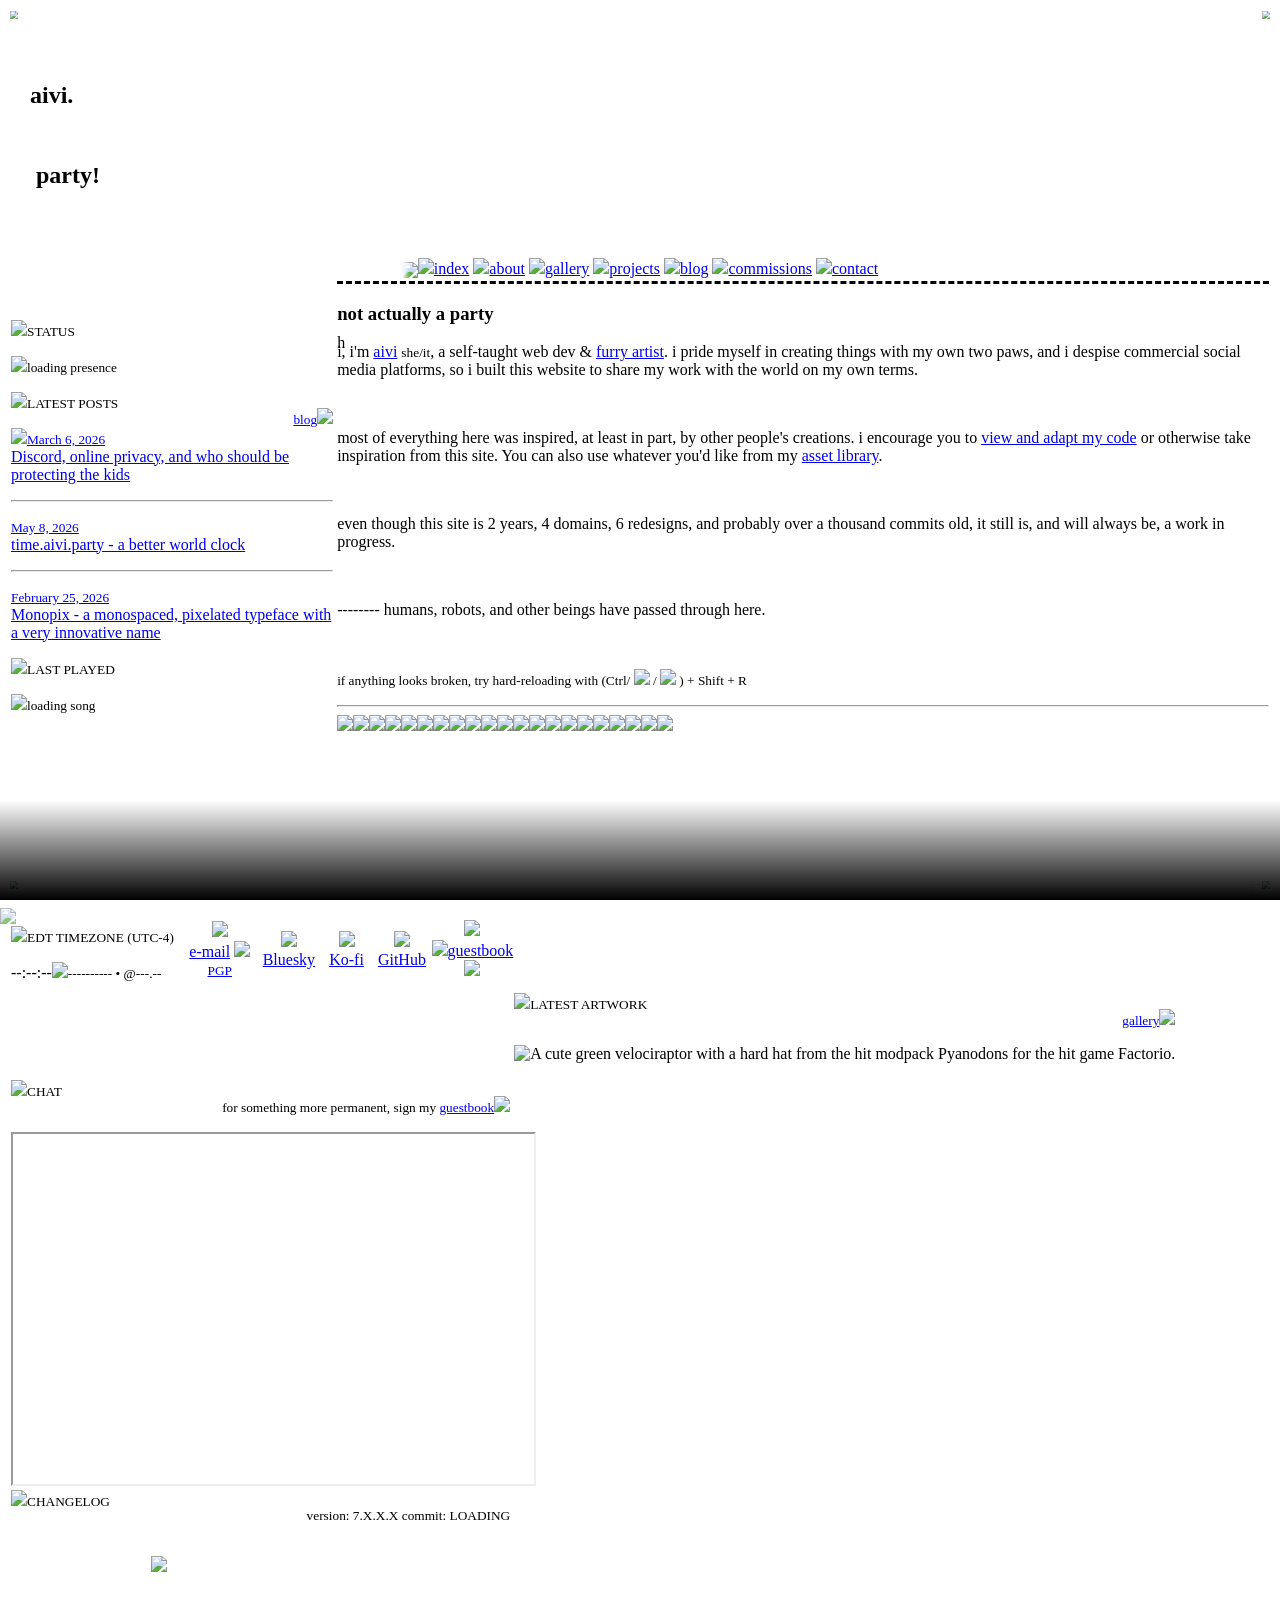
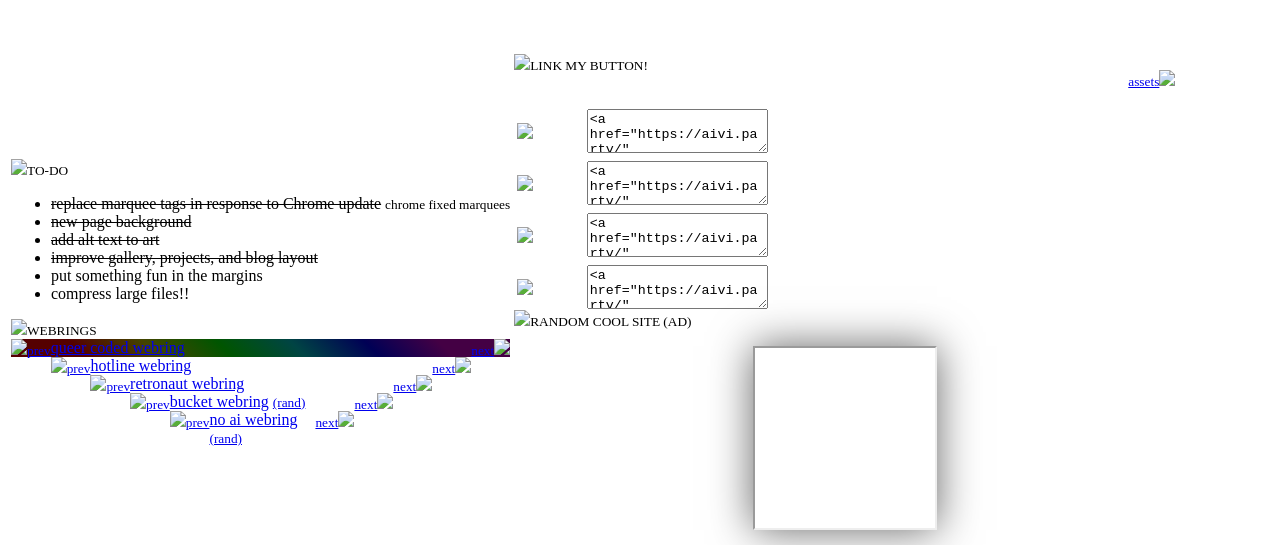
==== public/index.html @ 4c413b52 "feat: add padding on hit counter" ====
<!DOCTYPE html>
<html lang="en">
<head>
    <meta charset="UTF-8">
    <meta name="viewport" content="width=device-width, initial-scale=0.38">
    <title>aivi.party!</title>
    <script src="/scripts/loader.js"></script>
    <script src="/scripts/greetz.js"></script>
    <script src="/scripts/hits.js"></script>
    <script src="/scripts/fetcher.js"></script>
    <script src="/scripts/clock.js"></script>
    <link rel="stylesheet" href="/styles/main.css">
    <link rel="stylesheet" href="/styles/widgets.css">
    <link rel="icon" href="/assets/branding/aivi-logo-2026-pix.png">
    <link rel="apple-touch-icon" href="/assets/branding/aivi-logo-2026-pix-pad.png"/>
    <script>registerHit();</script>
</head>
<body>
    <div id="accessibility" hidden><script defer src="/scripts/accessibility.js"></script></div>
    <main>
        <header id="header">
            <section id="header-section" style="height: 270px; display: flex; align-items: flex-end; justify-content: center; border-bottom-right-radius: 0;">
                <img class="thumbnailImage" style="object-fit: cover; object-position: 50% 0%; mask-image: linear-gradient(90deg, #0000, #ffff 50%);" src="/assets/images/aivibanner2026-blank.jpeg">
                <div style="position: absolute; z-index: 2; left: 0; bottom: 0; width: 100%; height: 100px; background-image: linear-gradient(0deg, #000, #0000);"></div>
                <h1 style="position: absolute; z-index: 2; left: 30px; top: 35px; line-height: 80px; font-family: Monopix;">aivi.<br><span class="success">&nbsp;party!</span></h1>                
                <div style="position: relative; z-index: 2;">
                    <a id="index" class="button selected" href="/index.html"><img class="icon inline-left" src="/assets/icons/home.png">index</a>
                    <a id="about" class="button" href="/about.html"><img class="icon inline-left" src="/assets/icons/furry.png">about</a>
                    <a id="gallery" class="button" href="/gallery.html"><img class="icon inline-left" src="/assets/icons/image.png">gallery</a>
                    <a id="projects" class="button" href="/projects.html"><img class="icon inline-left" src="/assets/icons/hammer.png">projects</a>
                    <a id="blog" class="button" href="/blog/index.html"><img class="icon inline-left" src="/assets/icons/speech.png">blog</a>
                    <a id="commissions" class="button" href="/commissions.html"><img class="icon inline-left" src="/assets/icons/pencil.png">commissions</a>
                    <a id="contact" class="button" href="/contact.html"><img class="icon inline-left" src="/assets/icons/mail.png">contact</a>
                </div>
                <img src="/assets/icons/scissors-cutting.png" style="width: 20px; position: absolute; bottom: 0; right: 10px; opacity: 0.2;">
            </section>
        </header>
        <noscript><section class="danger"><h3 class="danger"><img class="icon inline-left" src="/assets/icons/error.png">JavaScript disabled</h3><p>congrats, you tripped the noscript element! this site isn't gonna steal your data, but it relies on scripts to display navigation elements and fetch external content.</p><br><p>consider <a href="https://javascript.aivi.party/" target="_blank">enabling JavaScript</a> or whitelisting this site.</p></section></noscript>
        <table>
            <tr style="height: 1px;">
                <td class="secondaryColumn">
                    <section id="discordSection">
                        <div class="title-bar">
                            <small class="bright text"><img id="presenceIcon" class="icon inline-left" src="/assets/branding/discord.png"><span id="presenceLabel">STATUS</span></small>
                        </div>
                        <p><span id="statusLabel"><small><span class="danger"><img class="icon inline-left" src="/assets/icons/loading.gif">loading presence</span></small></span></p>
                        <script>updateDiscord();</script>
                    </section>
                    <section>
                        <div class="title-bar">
                            <p style="float: right;"><small><a href="/blog/index.html">blog<img class="icon" src="/assets/icons/arrow-r.png"></a></small></p>
                            <small class="bright text"><img class="icon inline-left" src="/assets/icons/speech.png">LATEST POSTS</small>
                        </div>
                        <a href="/blog/discord-online-privacy.html"><p><small><img class="icon inline-left" src="/assets/icons/pin.png">March 6, 2026</small><br>Discord, online privacy, and who should be protecting the kids</p></a>
                        <hr>
                        <a href="/blog/better-world-clock.html"><p><small>May 8, 2026</small><br>time.aivi.party - a better world clock</p></a>
                        <hr>
                        <a href="/blog/monopix.html"><p><small>February 25, 2026</small><br>Monopix - a monospaced, pixelated typeface with a very innovative name</p></a>
                    </section>
                    <section id="musicSection" style="aspect-ratio: 1.5;">
                        <div class="title-bar">
                            <small class="bright text"><img id="musicIcon" class="icon inline-left" src="/assets/icons/music.png"><span class="text" id="playingLabel">LAST PLAYED</span></small>
                        </div>
                        <img id="albumImage" class="tinted thumbnailImage" style="object-fit: cover; object-position: 50% 40%; mask-image: linear-gradient(#eeee, #1111);" src="" hidden>
                        <div class="thumbnailText">
                            <a id="linkLabel" target="_blank"><p id="titleLabel" style="white-space: nowrap; overflow: visible;"></p></a>
                            <p><small id="artistLabel" style="white-space: nowrap; overflow: visible;"><span class="danger"><img class="icon inline-left" src="/assets/icons/loading.gif">loading song</span></small></p>
                        </div>
                        <script>updateLastfm();</script>
                    </section>
                </td>
                <td class="primaryColumn" style="height: inherit;">
                    <section style="overflow: hidden; box-sizing: border-box; min-height: 630px; height: calc(100% + var(--border-width)); transform: translateY(calc(0px - (var(--border-spacing) + var(--border-width)))); border-top-left-radius: 0; border-top-right-radius: 0; border-top-style: dashed;">
                        <img src="/assets/images/streetlamp.png" style="position: absolute; bottom: -24px; left: 0; width: 100%; z-index: 0; opacity: 0.7;">
                        <div style="position: relative; z-index: 1;">
                            <h3><span id="funTitle">not actually a party</span></h3>
                            <p><span id="greeting"><span class="h2" style="float: left; margin: -9px 4px -20px 0;">h</span>i</span>, i'm <a href="/about.html">aivi</a> <small>she/it</small>, a self-taught <span class="important">web dev</span> & <a href="/gallery.html">furry artist</a>. i pride myself in creating things with my own two paws, and i despise commercial social media platforms, so i built this website to share my work with the world on my <span class="important">own terms</span>.</p>
                            <br>
                            <p>most of everything here was inspired, at least in part, by other people's creations. i encourage you to <a href="https://github.com/poisonaivi/aivi.party" target="_blank">view and adapt my code</a> or otherwise take <span class="important">inspiration</span> from this site. You can also use whatever you'd like from my <a href="/assets/index.html">asset library</a>.</p>
                            <br>
                            <p>even though this site is <span class="important">2</span> years, <span class="important">4</span> domains, <span class="important">6</span> redesigns, and probably over a thousand commits old, it still is, and will always be, a work in progress.</p>
                            <br>
                            <p><span id="hitcount" class="success num"><span class="danger">--------</span></span> humans, robots, and other beings have passed through here.</p>
                            <br>
                            <p><small>if anything looks broken, try hard-reloading with (Ctrl/ <img class="icon" src="/assets/icons/key-command.png"> / <img class="icon" src="/assets/icons/key-option.png"> ) +  Shift + R</small></p>
                            <hr>
                            <div style="font-size: 0;">
                                <a href="https://aivi.party/" target="_blank"><img class="badge w88 h31" src="/assets/badges/aivi-party-88x31-2.gif"></a>
                                <!-- <a href="https://amethystx.net/" target="_blank"><img class="badge tinted w88 h31" src="/assets/badges/amethystx-net-88x31.gif"></a> -->
                                <a href="https://popop614.neocities.org/" target="_blank"><img class="badge tinted w88 h31" src="https://popop614.neocities.org/8831.png"></a>
                                <a href="https://javascript.aivi.party/" target="_blank"><img class="badge tinted w88 h31" src="https://javascript.aivi.party/enable-javascript.png"></a>
                                <a href="https://queercoded.dev/" target="_blank"><img class="badge tinted w88 h31" src="/assets/badges/queer-coded.gif"></a>
                                <img class="badge tinted w88 h31" src="/assets/badges/floppy-copy.png">
                                <img class="badge tinted w88 h31" src="/assets/badges/css-difficult.png">
                                <!-- <img class="badge w88 h31" src="/assets/badges/queer-pride.png"> -->
                                <!-- <img class="badge tinted w88 h31" src="/assets/badges/queercoded.png"> -->
                                <!-- <img class="badge tinted w88 h31" src="/assets/badges/trans-rights-now.png"> -->
                                <a href="https://eightyeightthirty.one/" target="_blank"><img class="badge tinted w88 h31" src="/assets/badges/eightyeightthirty-one.png"></a>
                                <a href="https://nekoweb.org/" target="_blank"><img class="badge tinted w88 h31" src="https://nekoweb.org/assets/buttons/button3.gif"></a>
                                <a href="https://neocities.org/" target="_blank"><img class="badge tinted w88 h31" src="/assets/badges/web-design-passion.gif"></a>
                                <a href="https://eyeorb.net/" target="_blank"><img class="badge tinted w88 h31" src="https://eyeorb.net/site_button.gif"></a>
                                <a href="https://whirlwindnoa.moe/" target="_blank"><img class="badge tinted w88 h31" src="https://whirlwindnoa.moe/img/noa.gif"></a>
                                <a href="https://rice.place/" target="_blank"><img class="badge tinted w88 h31" src="https://rice.place/button/riceus.gif"></a>
                                <a href="https://dimden.dev/" target="_blank"><img class="badge tinted w88 h31" src="https://dimden.dev/services/images/88x31.gif"></a>
                                <a href="https://melankorin.net/" target="_blank"><img class="badge tinted w88 h31" src="https://melankorin.net/assets/img/buttons/button-1.gif"></a>
                                <a href="https://lyra.horse/" target="_blank"><img class="badge tinted w88 h31" src="https://lyra.horse/badges/lyra.horse.png"></a>
                                <a href="https://toasty.place/" target="_blank"><img class="badge tinted w88 h31" src="https://toasty.place/images/buttons/sitebutton.gif"></a>
                                <a href="https://westofjune.com/" target="_blank"><img class="badge tinted w88 h31" src="https://westofjune.com/images/June88-31.png"></a>
                                <a href="https://lambdalemon.gay/" target="_blank"><img class="badge tinted w88 h31" src="https://lambdalemon.gay/geocities-new.gif"></a>
                                <!-- <a href="https://darkosparko.nekoweb.org/" target="_blank"><img class="badge tinted w88 h31" src="https://darkosparko.nekoweb.org/rocket-button.gif"></a> -->
                                <a href="https://duducat.moe/" target="_blank"><img class="badge tinted w88 h31" src="/assets/badges/duducat.gif"></a>
                                <a href="https://jbc.lol" target="_blank"><img class="badge tinted w88 h31" src="https://jbc.lol/imgs/buttons/jbtn.gif"></a>
                                <a href="https://creativecommons.org/licenses/by-nc-nd/4.0/" target="_blank"><img class="badge tinted w88 h31" src="/assets/badges/CC-BY-NC-ND-88x31.png"></a>
                            </div>
                        </div>
                        <script>updateCommitInfo();</script>
                        <script>updateGreeting();</script>
                        <script>updateFunTitle();</script>
                        <script>updateHits();</script>
                    </section>
                </td>
            </tr>
        </table>
        <table>
            <tr style="height: 1px;">
                <td class="secondaryColumn">
                    <section>
                        <div class="title-bar">
                            <small class="bright text"><img class="icon inline-left" src="/assets/icons/clock.png">EDT TIMEZONE (UTC-4)</small>
                        </div>
                        <p style="margin-bottom: -3px;"><span id="localTime" class="success num"><span class="danger">--:--:--</span></span><small><img class="icon inline-right" src="/assets/icons/arrow-rr.png"><span id="unixTime" class="num"><span class="danger">----------</span></span> • @<span id="beatTime" class="num"><span class="danger">---.--</span></span></small></p>
                        <script>updateClockTime();</script>
                        <script>updateBeatTime();</script>
                    </section>
                </td>
                <td class="primaryColumn" style="height: inherit;">
                    <section style="box-sizing: border-box; min-height: 70px; height: calc(100% - var(--border-spacing))">
                        <small style="position: absolute; top: 6px; left: 6px; scale: 0.5;"><img class="icon" src="/assets/icons/math-times.png"></small>
                        <small style="position: absolute; top: 6px; right: 6px; scale: 0.5;"><img class="icon" src="/assets/icons/math-times.png"></small>
                        <small style="position: absolute; bottom: 4px; left: 6px; scale: 0.5;"><img class="icon" src="/assets/icons/math-times.png"></small>
                        <small style="position: absolute; bottom: 4px; right: 6px; scale: 0.5;"><img class="icon" src="/assets/icons/math-plus.png"></small>
                        <table style="width: 100%; text-align: center;">
                            <td style="width: 25%"><a href="mailto:poison@aivi.party"><img class="icon" src="/assets/icons/mail.png"><br>e-mail</a>&nbsp;<small><img class="icon inline-left" src="/assets/icons/key.png"><a href="/poison-aivi-party-904DFA58.txt" target="_blank">PGP</a></small></td>
                            <td style="width: 15%"><a href="https://bsky.app/profile/aivi.party" target="_blank"><img class="icon" src="/assets/branding/bluesky.png"><br>Bluesky</a></td>
                            <td style="width: 18%"><a href="https://ko-fi.com/poisonaivi" target="_blank"><img class="icon" src="/assets/branding/kofi.png"><br>Ko-fi</a></td>
                            <td style="width: 15%"><a href="https://github.com/poisonaivi" target="_blank"><img class="icon" src="/assets/branding/github.png"><br>GitHub</a></td>
                            <td style="width: 27%"><a href="/guestbook.html"><img class="icon" src="/assets/icons/book.png"><br><img class="icon inline-left" src="/assets/icons/arrow-f.png" style="animation: shake 1s steps(1) infinite;">guestbook<img class="icon inline-right" src="/assets/icons/arrow-b.png" style="animation: shake 1s steps(1) infinite; animation-delay: 500ms;"></a></td>
                        </table>
                    </section>
                </td>
            </tr>
        </table>
        <table>
            <tr>
                <td class="primaryColumn">
                    <section>
                        <div class="title-bar">
                            <p style="float: right;"><small class="text">for something more permanent, sign my <a href="/guestbook.html">guestbook<img class="icon" src="/assets/icons/arrow-r.png"></a></small></p>
                            <small class="bright text"><img class="icon inline-left" src="/assets/icons/chat.png">CHAT</small>
                        </div>
                        <iframe src="https://www3.cbox.ws/box/?boxid=3545093&boxtag=rRmvwj" style="width: calc(100% + 22px); height: 350px; margin: calc(-4px - var(--border-spacing)) 0 -6px -10px;"></iframe>	
                    </section>
                    <section style="padding-bottom: 0; overflow: hidden;">
                        <div class="title-bar">
                            <p style="float: right;"><small class="text">version: <span class="success num">7<span id="changelogCommitDate"><span class="danger">.X.X.X</span></span></span> commit: <span id="changelogCommitId" class="success num"><span class="danger">LOADING</span></span></small></p>
                            <small class="bright text"><img class="icon inline-left" src="/assets/icons/edit.png">CHANGELOG</small>
                        </div>
                        <div id="changelog" style="height: 225px; margin-top: calc(-4px - var(--border-spacing)); padding: 12px 0; overflow-y: scroll; mask-image: linear-gradient(0deg, #0000 0%, #fff 20%);"><p style="text-align: center;"><br><img class="icon" src="/assets/icons/loading.gif"></p><script>loadElement("changelog.html", "changelog");</script></div>
                    </section>
                    <section>
                        <div class="title-bar">
                            <small class="bright text"><img class="icon inline-left" src="/assets/icons/list.png">TO-DO</small>
                        </div>
                        <ul> 
                            <li><s>replace marquee tags in response to Chrome update</s> <small>chrome fixed marquees</small></li>
                            <li><s>new page background</s></li>
                            <li><s>add alt text to art</s></li>
                            <li><s>improve gallery, projects, and blog layout</s></li>
                            <li>put something fun in the margins</li>
                            <li>compress large files!!</li>
                        </ul>
                    </section>
                    <section>
                        <div class="title-bar">
                            <small class="bright text"><img class="icon inline-left" src="/assets/icons/people.png">WEBRINGS</small>
                        </div>
                        <section class="webring" style="background-image: linear-gradient(45deg, #500, #500, #440, #050, #044, #005, #404, #404);">
                            <small style="float: left;"><a href="https://webring.queercoded.dev/prev?source=aivi.party"><img class="icon inline-left" src="/assets/icons/rewind.png">prev</a></small>
                            <small style="float: right;"><a href="https://webring.queercoded.dev/next?source=aivi.party">next<img class="icon inline-right" src="/assets/icons/fast-forward.png"></a></small>
                            <a href="https://webring.queercoded.dev/" target="_blank">queer coded webring</a>
                        </section>
                        <section class="webring">
                            <small style="float: left;"><a href="https://hotlinewebring.club/aivi/previous"><img class="icon inline-left" src="/assets/icons/rewind.png">prev</a></small>
                            <small style="float: right;"><a href="https://hotlinewebring.club/aivi/next">next<img class="icon inline-right" src="/assets/icons/fast-forward.png"></a></small>
                            <a href="https://hotlinewebring.club/" target="_blank">hotline webring</a>
                        </section>
                        <section class="webring">
                            <small style="float: left;"><a style="float: left;" href="https://webring.dinhe.net/prev/aivi.party"><img class="icon inline-left" src="/assets/icons/rewind.png">prev</a></small>
                            <small style="float: right;"><a style="float: right;" href="https://webring.dinhe.net/next/aivi.party">next<img class="icon inline-right" src="/assets/icons/fast-forward.png"></a></small>
                            <a href="https://webring.dinhe.net/" target="_blank">retronaut webring</a>
                        </section>
                        <section class="webring">
                            <small style="float: left;"><a style="float: left;" href="https://webring.bucketfish.me/redirect.html?to=prev&name=aivi"><img class="icon inline-left" src="/assets/icons/rewind.png">prev</a></small>
                            <small style="float: right;"><a style="float: right;" href="https://webring.bucketfish.me/redirect.html?to=next&name=aivi">next<img class="icon inline-right" src="/assets/icons/fast-forward.png"></a></small>
                            <a href="https://webring.bucketfish.me/index.html" target="_blank">bucket webring</a>
                            <small><a href="https://webring.bucketfish.me/redirect.html?to=random&name=aivi" target="_blank">(rand)</a></small>
                        </section>
                        <section class="webring">
                            <small style="float: left;"><a style="float: left;" href="https://baccyflap.com/noai/?prv&s=aiv"><img class="icon inline-left" src="/assets/icons/rewind.png">prev</a></small>
                            <small style="float: right;"><a style="float: right;" href="https://baccyflap.com/noai/?nxt&s=aiv">next<img class="icon inline-right" src="/assets/icons/fast-forward.png"></a></small>
                            <a href="https://baccyflap.com/noai" target="_blank">no ai webring</a>
                            <small><a href="https://baccyflap.com/noai/?rnd" target="_blank">(rand)</a></small>
                        </section>
                    </section>
                </td>
                <td class="secondaryColumn">
                    <section style="aspect-ratio: 1;">
                        <div class="title-bar">
                            <p style="float: right;"><small><a href="/gallery.html">gallery<img class="icon" src="/assets/icons/arrow-r.png"></a></small></p>
                            <small class="bright text"><img class="icon inline-left" src="/assets/icons/image.png">LATEST ARTWORK</small>
                        </div>
                        <img class="tinted thumbnailImage" alt="A cute green velociraptor with a hard hat from the hit modpack Pyanodons for the hit game Factorio." style="object-position: 20% 50%;" src="https://cdn.bsky.app/img/feed_fullsize/plain/did:plc:ouvu3umdjiwzywo53srxspur/bafkreibmz5ywck3oqaanjumcqfz2hdm7dneqibc2ijh34um6q3e35t3jqe@jpeg">
                    </section>
                    <section>
                        <div class="title-bar">
                            <p style="float: right;"><small><a href="/assets/index.html">assets<img class="icon" src="/assets/icons/arrow-r.png"></a></small></p>
                            <small class="bright text"><img class="icon inline-left" src="/assets/icons/link.png">LINK MY BUTTON!</small>
                        </div>
                        <table style="width: 100%; margin: 6px 0 -6px;">
                            <tr>
                                <td style="padding-right: 4px;">
                                    <img class="badge w88 h31" src="/assets/badges/aivi-party-88x31.gif">
                                </td>
                                <td>
                                    <textarea style="height: 38px;"><a href="https://aivi.party/" target="_blank"><img src="https://aivi.party/assets/badges/aivi-party-88x31.gif"></a></textarea>
                                </td>
                            </tr>
                            <tr>
                                <td style="padding-right: 4px;">
                                    <img class="badge w88 h31" src="/assets/badges/aivi-party-88x31-2.gif">
                                </td>
                                <td>
                                    <textarea style="height: 38px;"><a href="https://aivi.party/" target="_blank"><img src="https://aivi.party/assets/badges/aivi-party-88x31-2.gif"></a></textarea>
                                </td>
                            </tr>
                            <tr>
                                <td style="padding-right: 4px;">
                                    <img class="badge w88 h31" src="/assets/badges/aivi-party-88x31-3.gif">
                                </td>
                                <td>
                                    <textarea style="height: 38px;"><a href="https://aivi.party/" target="_blank"><img src="https://aivi.party/assets/badges/aivi-party-88x31-3.gif"></a></textarea>
                                </td>
                            </tr>
                            <tr>
                                <td style="padding-right: 4px;">
                                    <img class="badge w88 h31" src="/assets/badges/aivi-party-88x31-4.gif">
                                </td>
                                <td>
                                    <textarea style="height: 38px;"><a href="https://aivi.party/" target="_blank"><img src="https://aivi.party/assets/badges/aivi-party-88x31-4.gif"></a></textarea>
                                </td>
                            </tr>
                        </table>
                    </section>
                    <section>
                        <div class="title-bar">
                            <small class="bright text"><img class="icon inline-left" src="/assets/icons/question.png">RANDOM COOL SITE (AD)</small>
                        </div>
                        <div style="text-align: center; margin-top: 16px;">
                            <iframe class="ad tinted" style="display: inline-block; width: 180px; aspect-ratio: 1; box-shadow: 0 0 40px #666; overflow: hidden;" src="https://nvlk.dimden.dev/"></iframe>
                        </div>
                    </section>
                </td>
            </tr>
        </table>
        <footer id="footer"><script>loadElement("footer.html", "footer");</script></footer> 
    </main>
</body>
</html>
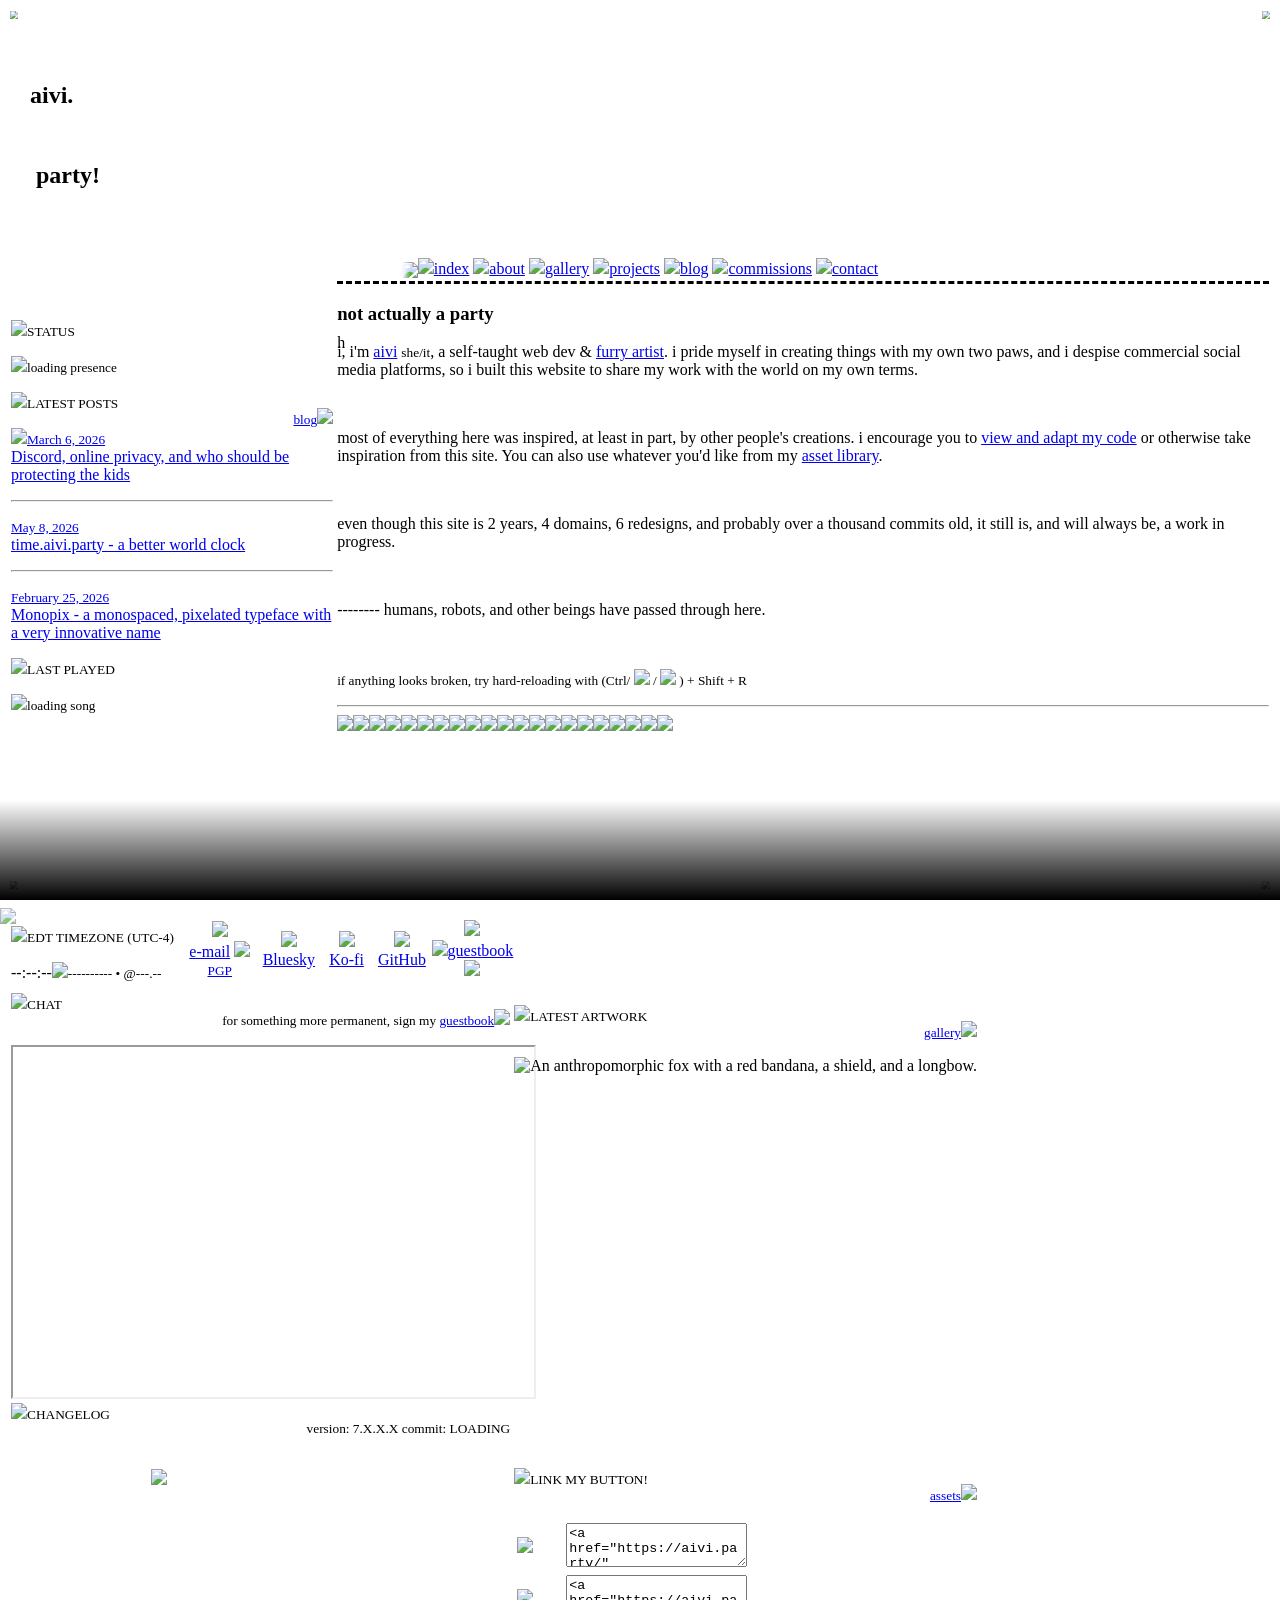
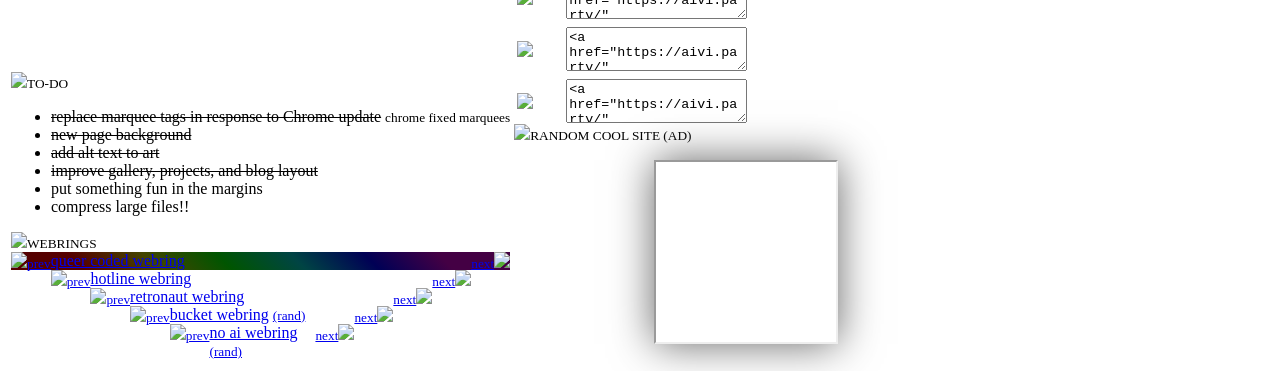
==== commit 4b7f0168: "content: new artwork" ====
--- a/public/index.html
+++ b/public/index.html
@@ -219,7 +219,7 @@
                             <p style="float: right;"><small><a href="/gallery.html">gallery<img class="icon" src="/assets/icons/arrow-r.png"></a></small></p>
                             <small class="bright text"><img class="icon inline-left" src="/assets/icons/image.png">LATEST ARTWORK</small>
                         </div>
-                        <img class="tinted thumbnailImage" alt="A cute green velociraptor with a hard hat from the hit modpack Pyanodons for the hit game Factorio." style="object-position: 20% 50%;" src="https://cdn.bsky.app/img/feed_fullsize/plain/did:plc:ouvu3umdjiwzywo53srxspur/bafkreibmz5ywck3oqaanjumcqfz2hdm7dneqibc2ijh34um6q3e35t3jqe@jpeg">
+                        <img class="tinted thumbnailImage" alt="An anthropomorphic fox with a red bandana, a shield, and a longbow." style="object-position: 2% 50%;" src="https://cdn.bsky.app/img/feed_fullsize/plain/did:plc:ouvu3umdjiwzywo53srxspur/bafkreihsji62hetphrbh3kif4nlzgykah3rj36b67fuo5bqwompkxmzgca@jpeg">
                     </section>
                     <section>
                         <div class="title-bar">
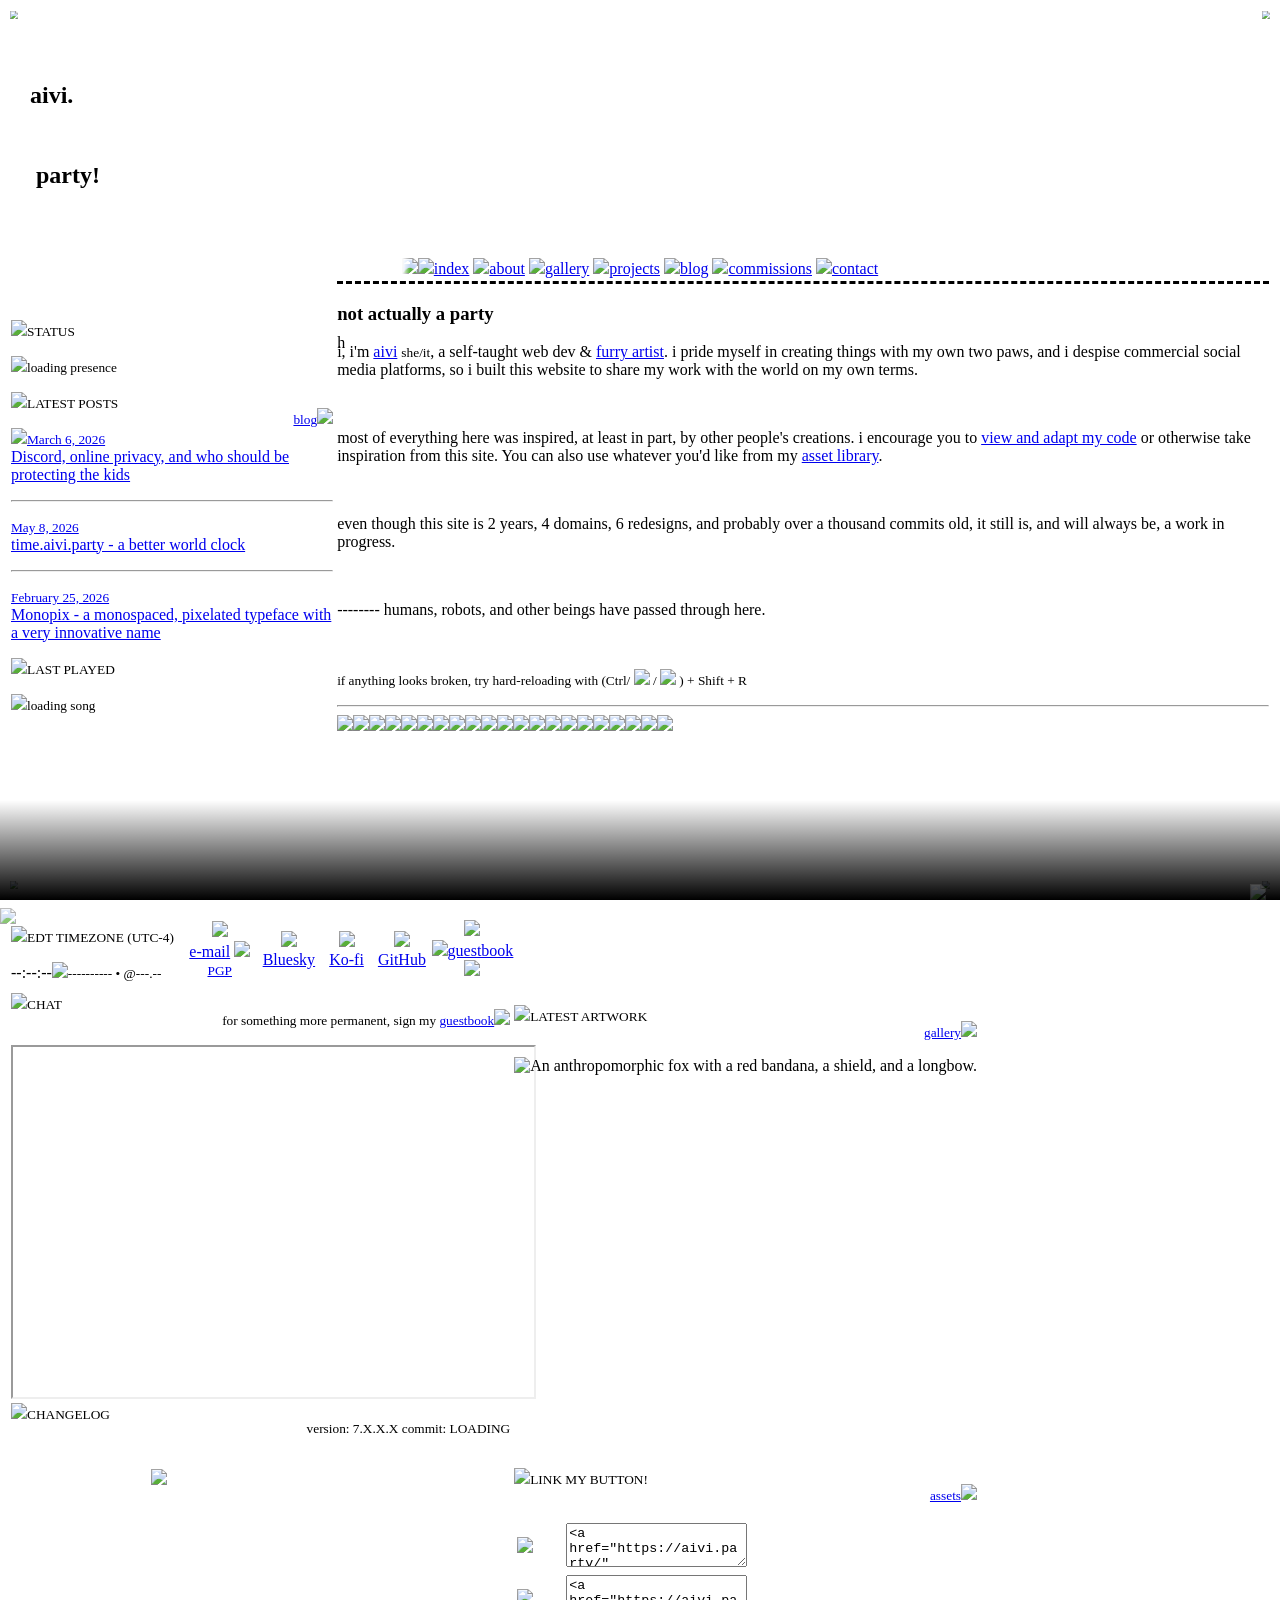
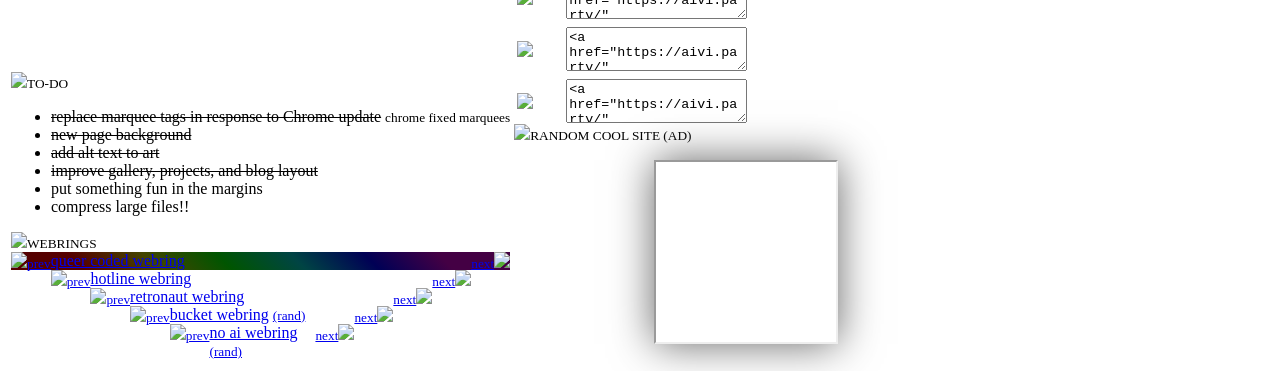
==== commit a4d9e9ed: "feat: stop dragging and selecting certain elements" ====
--- a/public/index.html
+++ b/public/index.html
@@ -20,9 +20,11 @@
     <main>
         <header id="header">
             <section id="header-section" style="height: 270px; display: flex; align-items: flex-end; justify-content: center; border-bottom-right-radius: 0;">
-                <img class="thumbnailImage" style="object-fit: cover; object-position: 50% 0%; mask-image: linear-gradient(90deg, #0000, #ffff 50%);" src="/assets/images/aivibanner2026-blank.jpeg">
-                <div style="position: absolute; z-index: 2; left: 0; bottom: 0; width: 100%; height: 100px; background-image: linear-gradient(0deg, #000, #0000);"></div>
-                <h1 style="position: absolute; z-index: 2; left: 30px; top: 35px; line-height: 80px; font-family: Monopix;">aivi.<br><span class="success">&nbsp;party!</span></h1>                
+                <div style="user-select: none;">
+                    <img class="thumbnailImage" style="object-fit: cover; object-position: 50% 0%; mask-image: linear-gradient(90deg, #0000, #ffff 50%);" src="/assets/images/aivibanner2026-blank.jpeg" draggable="false">
+                    <div style="position: absolute; z-index: 2; left: 0; bottom: 0; width: 100%; height: 100px; background-image: linear-gradient(0deg, #000, #0000);"></div>
+                    <h1 style="position: absolute; z-index: 2; left: 30px; top: 35px; line-height: 80px; font-family: Monopix;">aivi.<br><span class="success">&nbsp;party!</span></h1>
+                </div>
                 <div style="position: relative; z-index: 2;">
                     <a id="index" class="button selected" href="/index.html"><img class="icon inline-left" src="/assets/icons/home.png">index</a>
                     <a id="about" class="button" href="/about.html"><img class="icon inline-left" src="/assets/icons/furry.png">about</a>
@@ -32,7 +34,7 @@
                     <a id="commissions" class="button" href="/commissions.html"><img class="icon inline-left" src="/assets/icons/pencil.png">commissions</a>
                     <a id="contact" class="button" href="/contact.html"><img class="icon inline-left" src="/assets/icons/mail.png">contact</a>
                 </div>
-                <img src="/assets/icons/scissors-cutting.png" style="width: 20px; position: absolute; bottom: 0; right: 10px; opacity: 0.2;">
+                <img src="/assets/icons/scissors-cutting.png" style="width: 20px; position: absolute; z-index: 3; bottom: 0; right: 10px; opacity: 0.2;">
             </section>
         </header>
         <noscript><section class="danger"><h3 class="danger"><img class="icon inline-left" src="/assets/icons/error.png">JavaScript disabled</h3><p>congrats, you tripped the noscript element! this site isn't gonna steal your data, but it relies on scripts to display navigation elements and fetch external content.</p><br><p>consider <a href="https://javascript.aivi.party/" target="_blank">enabling JavaScript</a> or whitelisting this site.</p></section></noscript>
@@ -71,7 +73,7 @@
                 </td>
                 <td class="primaryColumn" style="height: inherit;">
                     <section style="overflow: hidden; box-sizing: border-box; min-height: 630px; height: calc(100% + var(--border-width)); transform: translateY(calc(0px - (var(--border-spacing) + var(--border-width)))); border-top-left-radius: 0; border-top-right-radius: 0; border-top-style: dashed;">
-                        <img src="/assets/images/streetlamp.png" style="position: absolute; bottom: -24px; left: 0; width: 100%; z-index: 0; opacity: 0.7;">
+                        <img src="/assets/images/streetlamp.png" style="position: absolute; bottom: -24px; left: 0; width: 100%; z-index: 0; opacity: 0.7;" draggable="false">
                         <div style="position: relative; z-index: 1;">
                             <h3><span id="funTitle">not actually a party</span></h3>
                             <p><span id="greeting"><span class="h2" style="float: left; margin: -9px 4px -20px 0;">h</span>i</span>, i'm <a href="/about.html">aivi</a> <small>she/it</small>, a self-taught <span class="important">web dev</span> & <a href="/gallery.html">furry artist</a>. i pride myself in creating things with my own two paws, and i despise commercial social media platforms, so i built this website to share my work with the world on my <span class="important">own terms</span>.</p>
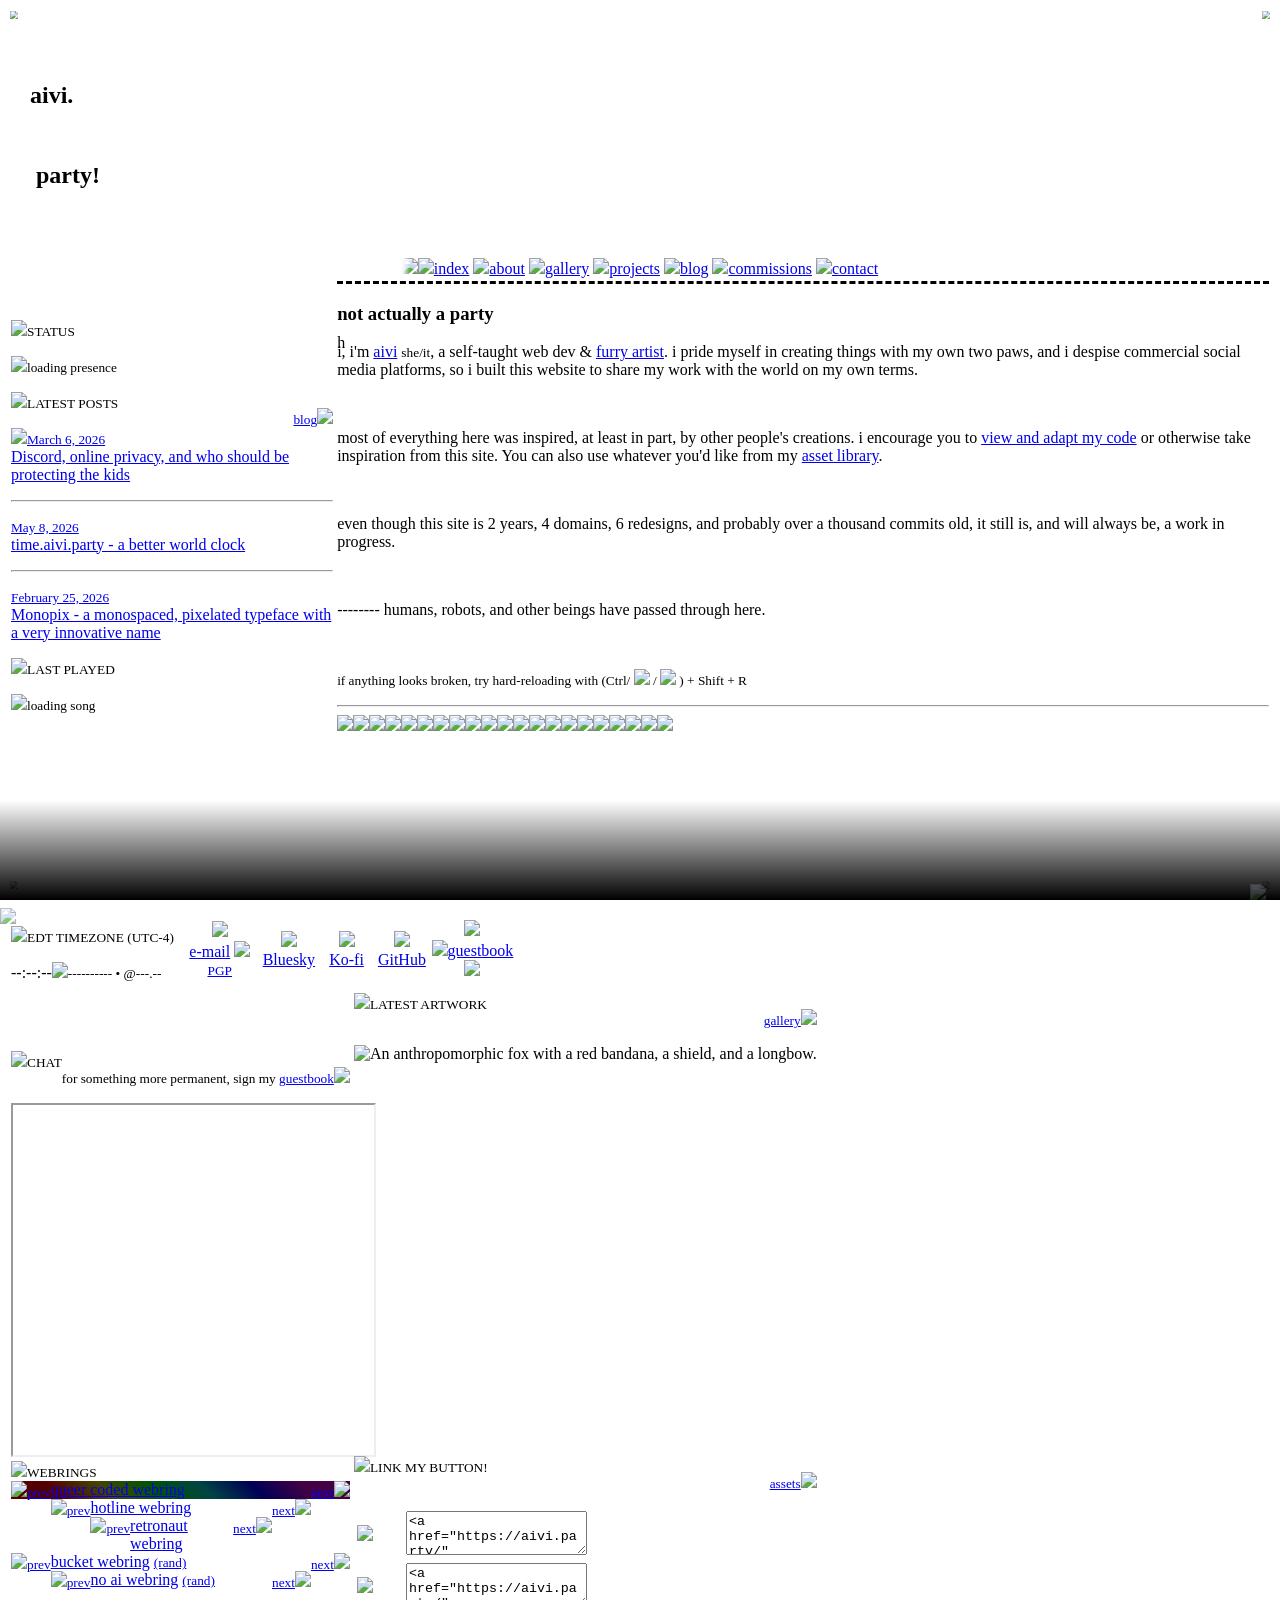
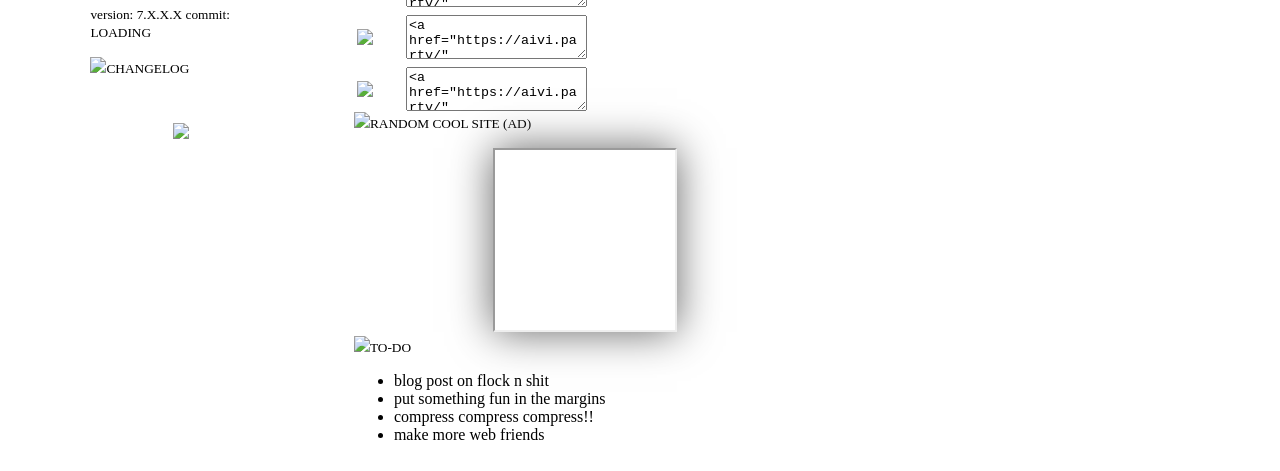
==== commit 76470953: "feat: slightly better index layouts" ====
--- a/public/index.html
+++ b/public/index.html
@@ -162,26 +162,6 @@
                         </div>
                         <iframe src="https://www3.cbox.ws/box/?boxid=3545093&boxtag=rRmvwj" style="width: calc(100% + 22px); height: 350px; margin: calc(-4px - var(--border-spacing)) 0 -6px -10px;"></iframe>	
                     </section>
-                    <section style="padding-bottom: 0; overflow: hidden;">
-                        <div class="title-bar">
-                            <p style="float: right;"><small class="text">version: <span class="success num">7<span id="changelogCommitDate"><span class="danger">.X.X.X</span></span></span> commit: <span id="changelogCommitId" class="success num"><span class="danger">LOADING</span></span></small></p>
-                            <small class="bright text"><img class="icon inline-left" src="/assets/icons/edit.png">CHANGELOG</small>
-                        </div>
-                        <div id="changelog" style="height: 225px; margin-top: calc(-4px - var(--border-spacing)); padding: 12px 0; overflow-y: scroll; mask-image: linear-gradient(0deg, #0000 0%, #fff 20%);"><p style="text-align: center;"><br><img class="icon" src="/assets/icons/loading.gif"></p><script>loadElement("changelog.html", "changelog");</script></div>
-                    </section>
-                    <section>
-                        <div class="title-bar">
-                            <small class="bright text"><img class="icon inline-left" src="/assets/icons/list.png">TO-DO</small>
-                        </div>
-                        <ul> 
-                            <li><s>replace marquee tags in response to Chrome update</s> <small>chrome fixed marquees</small></li>
-                            <li><s>new page background</s></li>
-                            <li><s>add alt text to art</s></li>
-                            <li><s>improve gallery, projects, and blog layout</s></li>
-                            <li>put something fun in the margins</li>
-                            <li>compress large files!!</li>
-                        </ul>
-                    </section>
                     <section>
                         <div class="title-bar">
                             <small class="bright text"><img class="icon inline-left" src="/assets/icons/people.png">WEBRINGS</small>
@@ -214,6 +194,13 @@
                             <small><a href="https://baccyflap.com/noai/?rnd" target="_blank">(rand)</a></small>
                         </section>
                     </section>
+                    <section style="padding-bottom: 0; overflow: hidden;">
+                        <div class="title-bar">
+                            <p style="float: right;"><small class="text">version: <span class="success num">7<span id="changelogCommitDate"><span class="danger">.X.X.X</span></span></span> commit: <span id="changelogCommitId" class="success num"><span class="danger">LOADING</span></span></small></p>
+                            <small class="bright text"><img class="icon inline-left" src="/assets/icons/edit.png">CHANGELOG</small>
+                        </div>
+                        <div id="changelog" style="height: 300px; margin-top: calc(-4px - var(--border-spacing)); padding: 12px 0; overflow-y: scroll; mask-image: linear-gradient(0deg, #0000 0%, #fff 20%);"><p style="text-align: center;"><br><img class="icon" src="/assets/icons/loading.gif"></p><script>loadElement("changelog.html", "changelog");</script></div>
+                    </section>
                 </td>
                 <td class="secondaryColumn">
                     <section style="aspect-ratio: 1;">
@@ -270,6 +257,17 @@
                         <div style="text-align: center; margin-top: 16px;">
                             <iframe class="ad tinted" style="display: inline-block; width: 180px; aspect-ratio: 1; box-shadow: 0 0 40px #666; overflow: hidden;" src="https://nvlk.dimden.dev/"></iframe>
                         </div>
+                    </section>
+                    <section>
+                        <div class="title-bar">
+                            <small class="bright text"><img class="icon inline-left" src="/assets/icons/list.png">TO-DO</small>
+                        </div>
+                        <ul> 
+                            <li>blog post on flock n shit</li>
+                            <li>put something fun in the margins</li>
+                            <li>compress compress compress!!</li>
+                            <li>make more web friends</li>
+                        </ul>
                     </section>
                 </td>
             </tr>
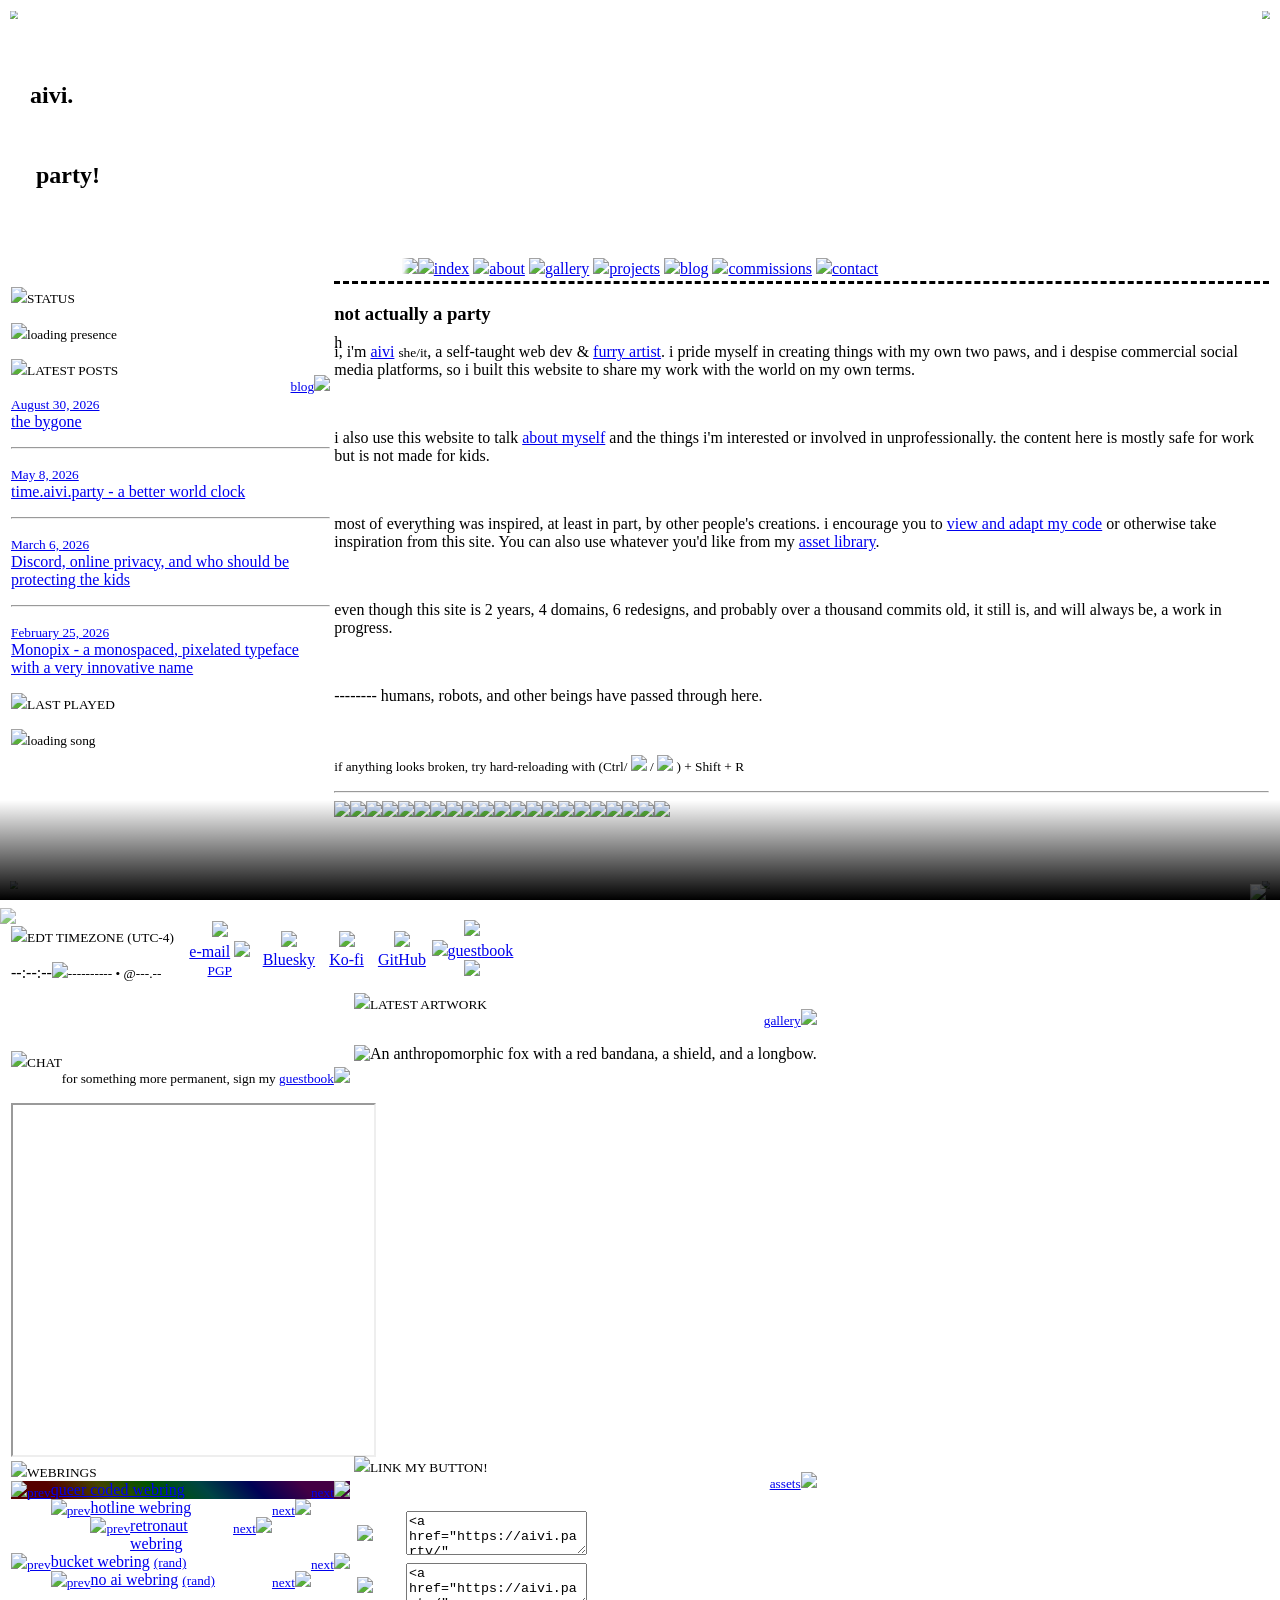
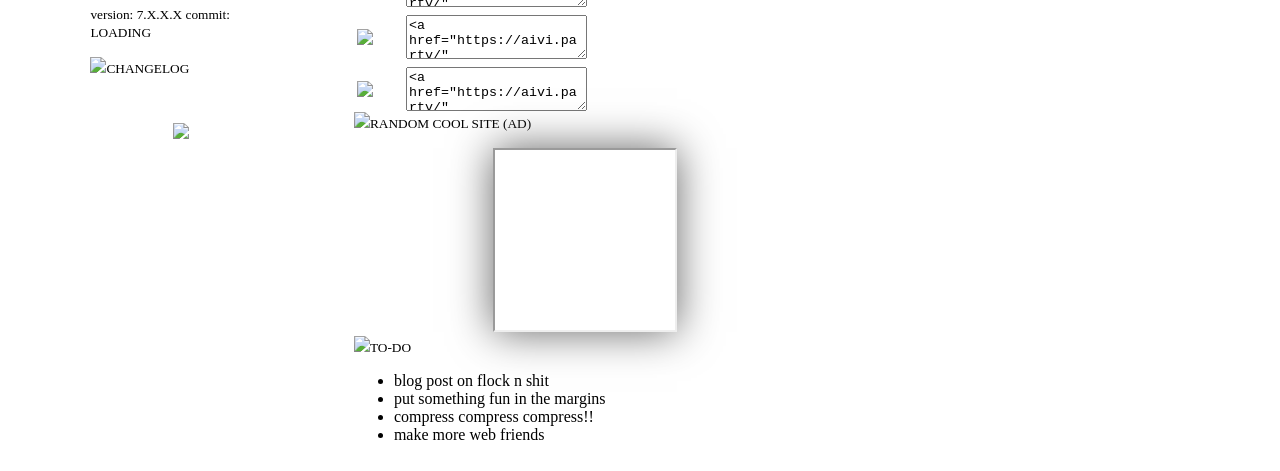
==== commit 40ad2e9b: "content: new blog post" ====
--- a/public/index.html
+++ b/public/index.html
@@ -37,6 +37,7 @@
                 <img src="/assets/icons/scissors-cutting.png" style="width: 20px; position: absolute; z-index: 3; bottom: 0; right: 10px; opacity: 0.2;">
             </section>
         </header>
+        <!-- <section class="warning"><h3 class="warning"><img class="icon inline-left" src="/assets/icons/warning.png">announcement</h3><p>announcement body.</p></section> -->
         <noscript><section class="danger"><h3 class="danger"><img class="icon inline-left" src="/assets/icons/error.png">JavaScript disabled</h3><p>congrats, you tripped the noscript element! this site isn't gonna steal your data, but it relies on scripts to display navigation elements and fetch external content.</p><br><p>consider <a href="https://javascript.aivi.party/" target="_blank">enabling JavaScript</a> or whitelisting this site.</p></section></noscript>
         <table>
             <tr style="height: 1px;">
@@ -53,9 +54,11 @@
                             <p style="float: right;"><small><a href="/blog/index.html">blog<img class="icon" src="/assets/icons/arrow-r.png"></a></small></p>
                             <small class="bright text"><img class="icon inline-left" src="/assets/icons/speech.png">LATEST POSTS</small>
                         </div>
-                        <a href="/blog/discord-online-privacy.html"><p><small><img class="icon inline-left" src="/assets/icons/pin.png">March 6, 2026</small><br>Discord, online privacy, and who should be protecting the kids</p></a>
+                        <a href="/blog/the-bygone.html"><p><small>August 30, 2026</small><br>the bygone</p></a>
                         <hr>
                         <a href="/blog/better-world-clock.html"><p><small>May 8, 2026</small><br>time.aivi.party - a better world clock</p></a>
+                        <hr>
+                        <a href="/blog/discord-online-privacy.html"><p><small>March 6, 2026</small><br>Discord, online privacy, and who should be protecting the kids</p></a>
                         <hr>
                         <a href="/blog/monopix.html"><p><small>February 25, 2026</small><br>Monopix - a monospaced, pixelated typeface with a very innovative name</p></a>
                     </section>
@@ -78,7 +81,9 @@
                             <h3><span id="funTitle">not actually a party</span></h3>
                             <p><span id="greeting"><span class="h2" style="float: left; margin: -9px 4px -20px 0;">h</span>i</span>, i'm <a href="/about.html">aivi</a> <small>she/it</small>, a self-taught <span class="important">web dev</span> & <a href="/gallery.html">furry artist</a>. i pride myself in creating things with my own two paws, and i despise commercial social media platforms, so i built this website to share my work with the world on my <span class="important">own terms</span>.</p>
                             <br>
-                            <p>most of everything here was inspired, at least in part, by other people's creations. i encourage you to <a href="https://github.com/poisonaivi/aivi.party" target="_blank">view and adapt my code</a> or otherwise take <span class="important">inspiration</span> from this site. You can also use whatever you'd like from my <a href="/assets/index.html">asset library</a>.</p>
+                            <p>i also use this website to talk <a href="/about.html">about myself</a> and the things i'm interested or involved in unprofessionally. the content here is mostly <span class="important">safe for work</span> but is <span class="important">not made for kids</span>.</p>
+                            <br>
+                            <p>most of everything was inspired, at least in part, by other people's creations. i encourage you to <a href="https://github.com/poisonaivi/aivi.party" target="_blank">view and adapt my code</a> or otherwise take <span class="important">inspiration</span> from this site. You can also use whatever you'd like from my <a href="/assets/index.html">asset library</a>.</p>
                             <br>
                             <p>even though this site is <span class="important">2</span> years, <span class="important">4</span> domains, <span class="important">6</span> redesigns, and probably over a thousand commits old, it still is, and will always be, a work in progress.</p>
                             <br>
